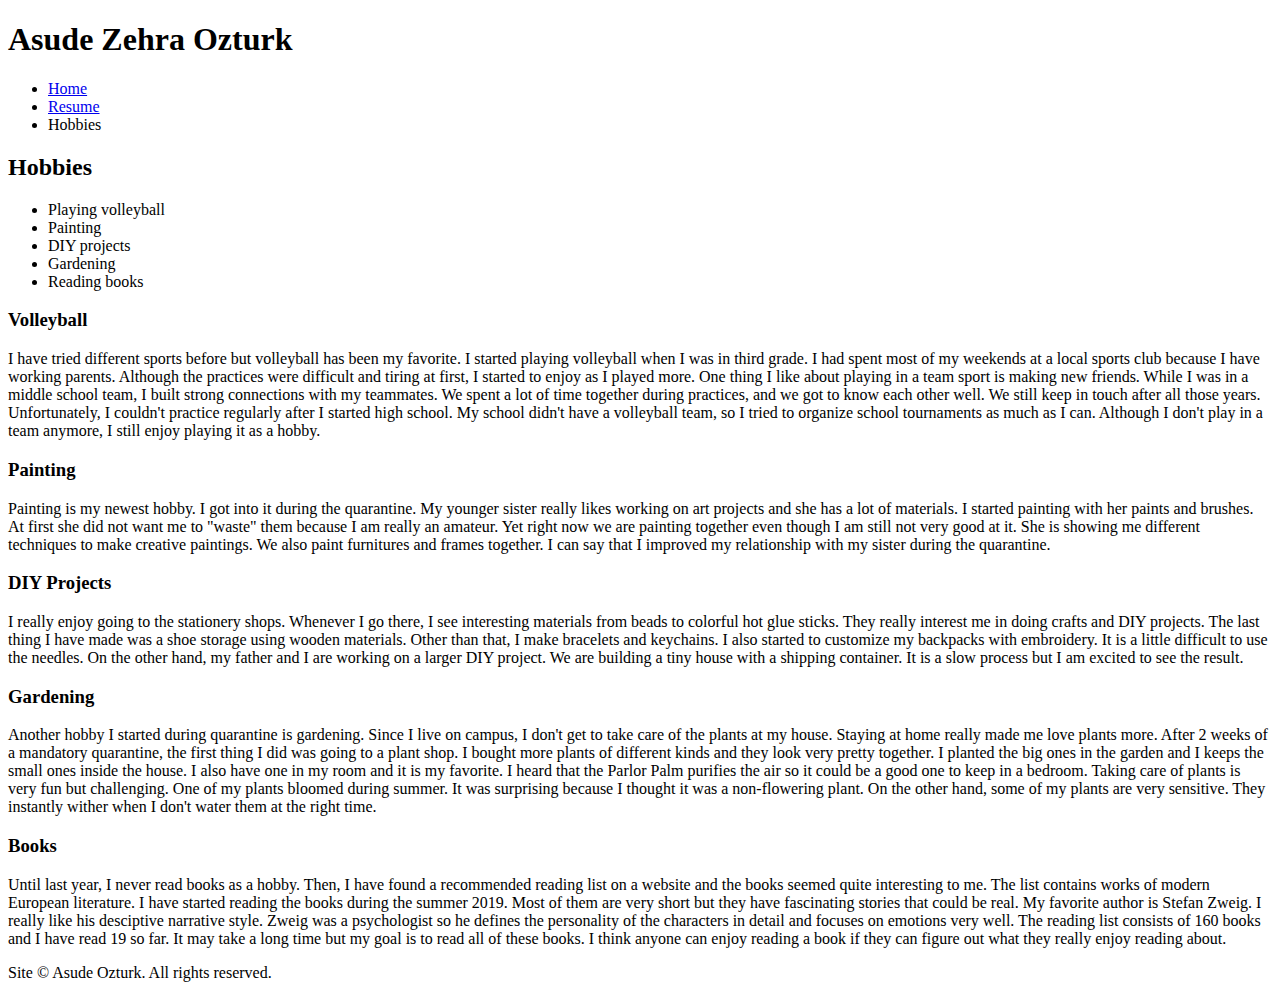
==== hobbies/index.html @ dbb240f9 "Copy files from project one" ====
<!DOCTYPE html>
<html lang="en">
  <head>
    <title>Asude Ozturk: Resume</title>
    <meta name="viewport" content="width=device-width,initial-scale=1.0,shrink-to-fit=none" />
    <meta charset="utf-8" />
  </head>
  <body>
    <header id="header">
      <h1>Asude Zehra Ozturk</h1>
      <nav id="navigation">
        <ul>
          <li><a href="../">Home</a></li>
          <li><a href="../resume">Resume</a></li>
          <li>Hobbies</li>
        </ul>
      </nav>
    </header>

    <main id="content">
      <article>
        <h2>Hobbies</h2>
        <ul class="hobbies">
          <li>Playing volleyball</li>
          <li>Painting</li>
          <li>DIY projects</li>
          <li>Gardening</li>
          <li>Reading books</li>
        </ul>

        <section id="volleyball">
          <h3>Volleyball</h3>
          <p>
            I have tried different sports before but volleyball has been my favorite.
            I started playing volleyball when I was in third grade. I had spent most of my
            weekends at a local sports club because I have working parents. Although the
            practices were difficult and tiring at first, I started to enjoy as I played
            more. One thing I like about playing in a team sport is making new friends.
            While I was in a middle school team, I built strong connections with my teammates.
            We spent a lot of time together during practices, and we got to know each other
            well. We still keep in touch after all those years. Unfortunately, I couldn't
            practice regularly after I started high school. My school didn't have a volleyball
            team, so I tried to organize school tournaments as much as I can. Although I don't
            play in a team anymore, I still enjoy playing it as a hobby.
          </p>
        </section>

        <section id="painting">
          <h3>Painting</h3>
          <p>
            Painting is my newest hobby. I got into it during the quarantine. My younger sister
            really likes working on art projects and she has a lot of materials. I started
            painting with her paints and brushes. At first she did not want me to "waste"
            them because I am really an amateur. Yet right now we are painting together even
            though I am still not very good at it. She is showing me different techniques to
            make creative paintings. We also paint furnitures and frames together. I can say
            that I improved my relationship with my sister during the quarantine.
          </p>
        </section>

        <section id="diy">
          <h3>DIY Projects</h3>
          <p>
            I really enjoy going to the stationery shops. Whenever I go there, I see interesting
            materials from beads to colorful hot glue sticks. They really interest me in doing
            crafts and DIY projects. The last thing I have made was a shoe storage using
            wooden materials. Other than that, I make bracelets and keychains. I also started
            to customize my backpacks with embroidery. It is a little difficult to use the needles.
            On the other hand, my father and I are working on a larger DIY project. We are building
            a tiny house with a shipping container. It is a slow process but I am excited to see
            the result.
          </p>
        </section>

        <section id="gardening">
          <h3>Gardening</h3>
          <p>
            Another hobby I started during quarantine is gardening. Since I live on campus, I don't
            get to take care of the plants at my house. Staying at home really made me love plants
            more. After 2 weeks of a mandatory quarantine, the first thing I did was going to a
            plant shop. I bought more plants of different kinds and they look very pretty together.
            I planted the big ones in the garden and I keeps the small ones inside the house. I also
            have one in my room and it is my favorite. I heard that the Parlor Palm purifies the air
            so it could be a good one to keep in a bedroom. Taking care of plants is very fun but
            challenging. One of my plants bloomed during summer. It was surprising because I thought
            it was a non-flowering plant. On the other hand, some of my plants are very sensitive.
            They instantly wither when I don't water them at the right time.
          </p>
        </section>

        <section id="books">
          <h3>Books</h3>
          <p>
            Until last year, I never read books as a hobby. Then, I have found a recommended
            reading list on a website and the books seemed quite interesting to me. The list contains
            works of modern European literature. I have started reading the books during the summer
            2019. Most of them are very short but they have fascinating stories that could be real.
            My favorite author is Stefan Zweig. I really like his desciptive narrative style. Zweig
            was a psychologist so he defines the personality of the characters in detail and focuses
            on emotions very well. The reading list consists of 160 books and I have read 19 so far.
            It may take a long time but my goal is to read all of these books. I think anyone can enjoy
            reading a book if they can figure out what they really enjoy reading about.
          </p>
        </section>
      </article>
    </main>

    <footer id="footer">
      <p>Site © Asude Ozturk. All rights reserved.</p>
    </footer>
  </body>
</html>
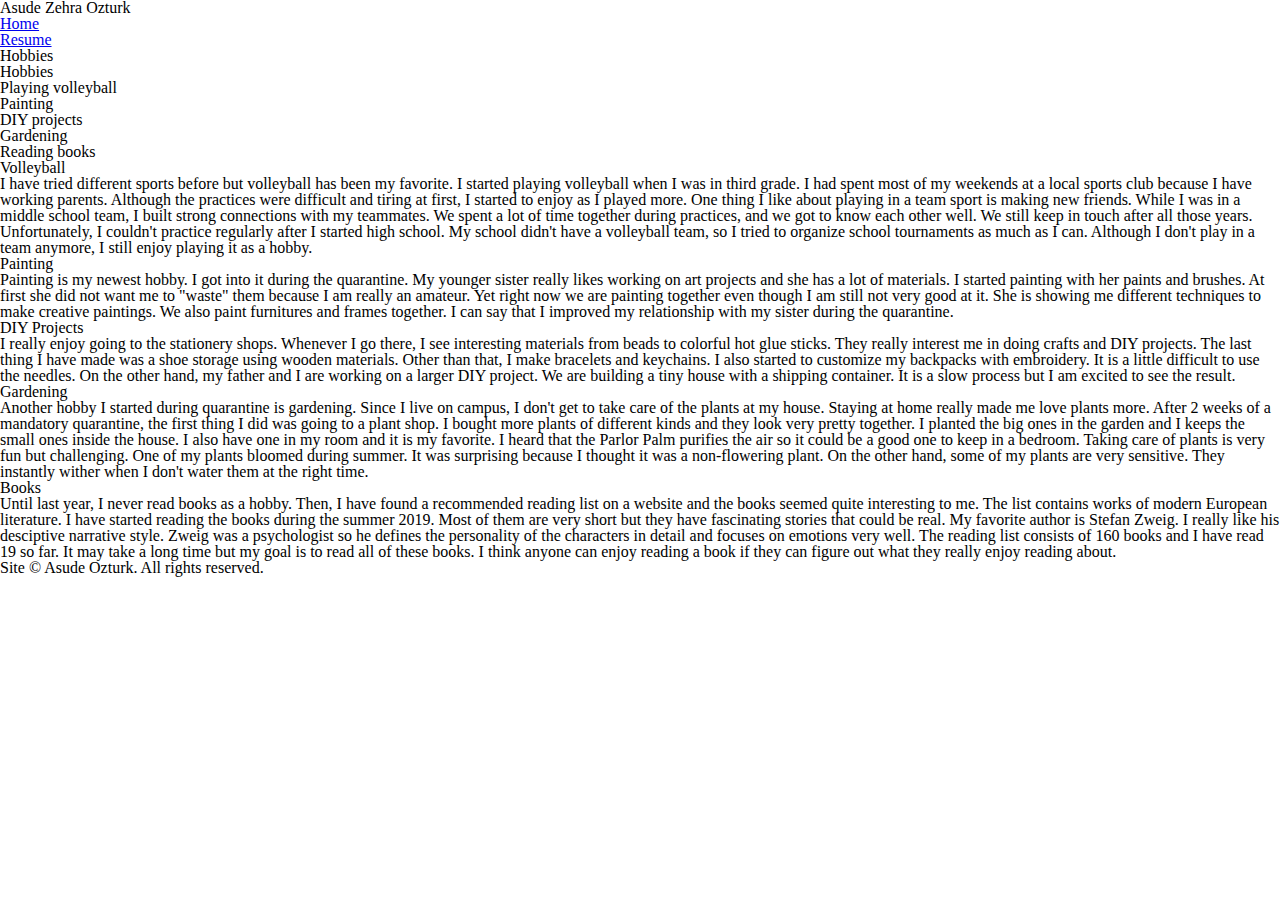
==== commit e43b0701: "Assign id to html elements" ====
--- a/hobbies/index.html
+++ b/hobbies/index.html
@@ -1,8 +1,9 @@
 <!DOCTYPE html>
-<html lang="en">
+<html lang="en" id="hobbies-page">
   <head>
     <title>Asude Ozturk: Resume</title>
     <meta name="viewport" content="width=device-width,initial-scale=1.0,shrink-to-fit=none" />
+    <link rel="stylesheet" href="../assets/css/screen.css" />
     <meta charset="utf-8" />
   </head>
   <body>
--- a/assets/css/screen.css
+++ b/assets/css/screen.css
@@ -0,0 +1,7 @@
+
+
+/* stylelint-disable */
+a,abbr,acronym,address,applet,article,aside,audio,b,big,blockquote,body,canvas,caption,center,cite,code,dd,del,details,dfn,div,dl,dt,em,embed,fieldset,figcaption,figure,footer,form,h1,h2,h3,h4,h5,h6,header,hgroup,html,i,iframe,img,ins,kbd,label,legend,li,mark,menu,nav,object,ol,output,p,pre,q,ruby,s,samp,section,small,span,strike,strong,sub,summary,sup,table,tbody,td,tfoot,th,thead,time,tr,tt,u,ul,var,video{margin:0;padding:0;border:0;font:inherit;vertical-align:baseline}article,aside,details,figcaption,figure,footer,header,hgroup,main,menu,nav,section{display:block}html{line-height:1}body{line-height:inherit}ol,ul{list-style:none}blockquote,q{quotes:none}blockquote:after,blockquote:before,q:after,q:before{content:'';content:none}table{border-collapse:collapse;border-spacing:0}
+/* stylelint-enable */
+
+/* Begin site styles below */
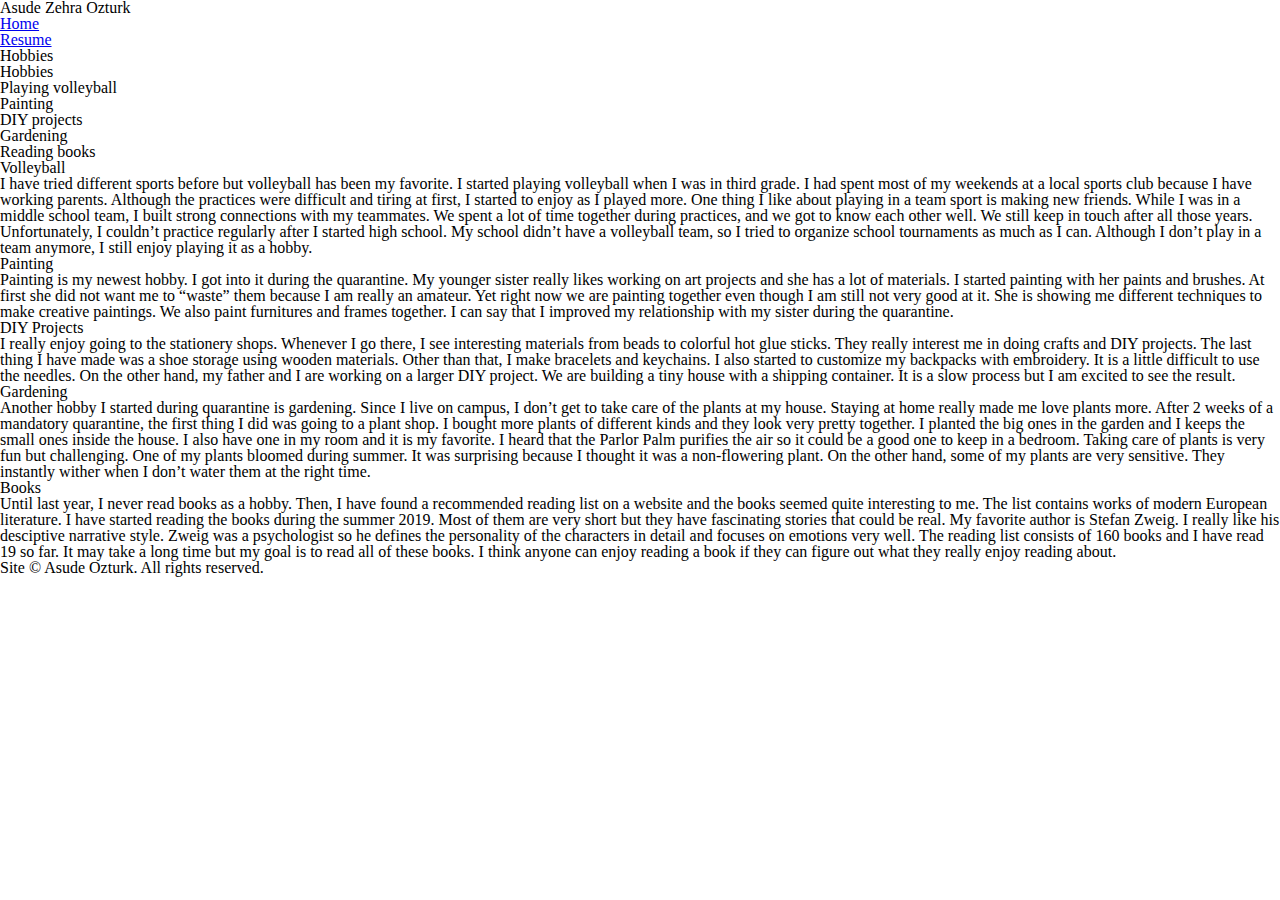
==== commit 0c387ce0: "Insert curly quotes" ====
--- a/hobbies/index.html
+++ b/hobbies/index.html
@@ -39,9 +39,9 @@
             more. One thing I like about playing in a team sport is making new friends.
             While I was in a middle school team, I built strong connections with my teammates.
             We spent a lot of time together during practices, and we got to know each other
-            well. We still keep in touch after all those years. Unfortunately, I couldn't
-            practice regularly after I started high school. My school didn't have a volleyball
-            team, so I tried to organize school tournaments as much as I can. Although I don't
+            well. We still keep in touch after all those years. Unfortunately, I couldn’t
+            practice regularly after I started high school. My school didn’t have a volleyball
+            team, so I tried to organize school tournaments as much as I can. Although I don’t
             play in a team anymore, I still enjoy playing it as a hobby.
           </p>
         </section>
@@ -51,7 +51,7 @@
           <p>
             Painting is my newest hobby. I got into it during the quarantine. My younger sister
             really likes working on art projects and she has a lot of materials. I started
-            painting with her paints and brushes. At first she did not want me to "waste"
+            painting with her paints and brushes. At first she did not want me to “waste”
             them because I am really an amateur. Yet right now we are painting together even
             though I am still not very good at it. She is showing me different techniques to
             make creative paintings. We also paint furnitures and frames together. I can say
@@ -76,7 +76,7 @@
         <section id="gardening">
           <h3>Gardening</h3>
           <p>
-            Another hobby I started during quarantine is gardening. Since I live on campus, I don't
+            Another hobby I started during quarantine is gardening. Since I live on campus, I don’t
             get to take care of the plants at my house. Staying at home really made me love plants
             more. After 2 weeks of a mandatory quarantine, the first thing I did was going to a
             plant shop. I bought more plants of different kinds and they look very pretty together.
@@ -85,7 +85,7 @@
             so it could be a good one to keep in a bedroom. Taking care of plants is very fun but
             challenging. One of my plants bloomed during summer. It was surprising because I thought
             it was a non-flowering plant. On the other hand, some of my plants are very sensitive.
-            They instantly wither when I don't water them at the right time.
+            They instantly wither when I don’t water them at the right time.
           </p>
         </section>
 
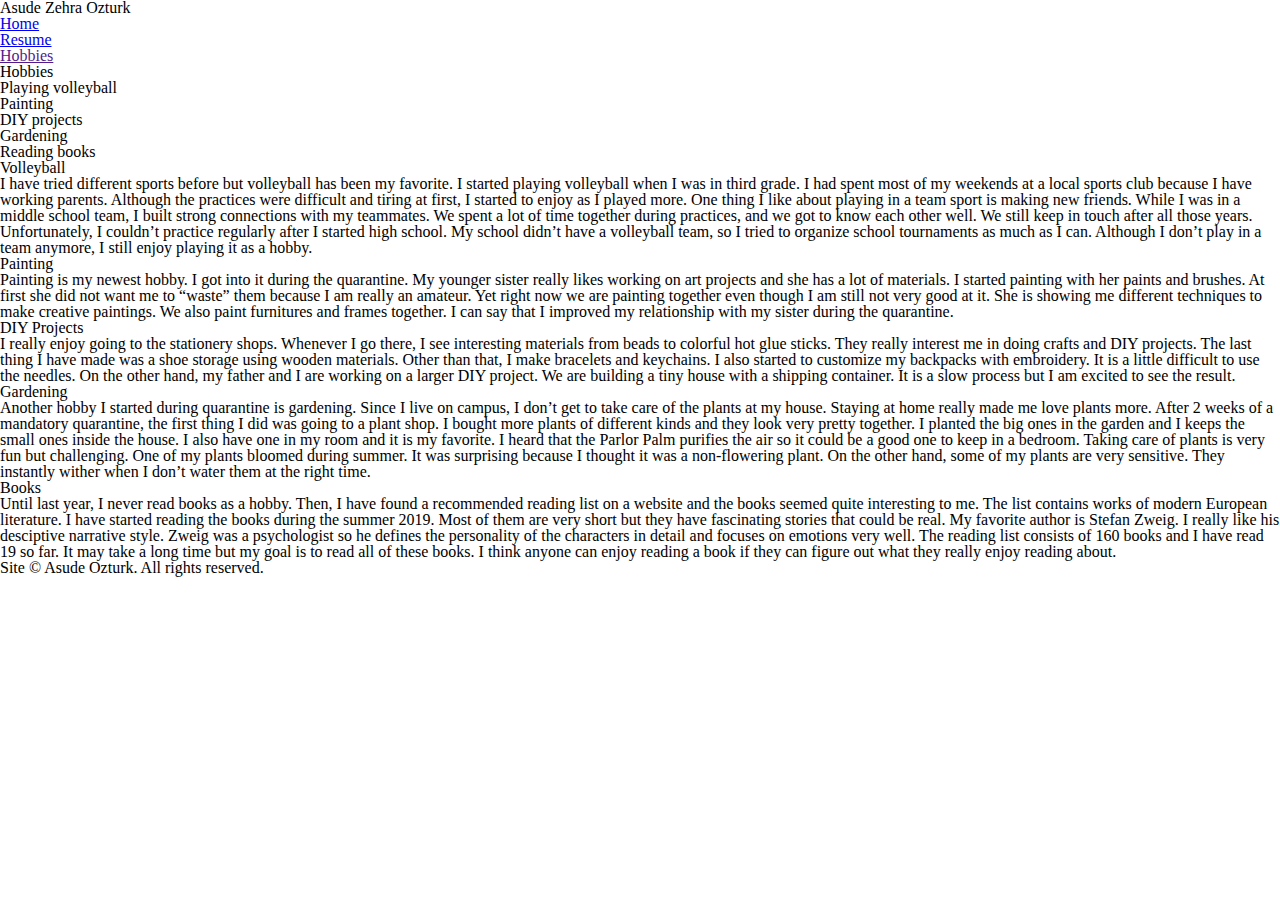
==== commit 30e28a1e: "Add link to current page to keep the style of navigation consistent" ====
--- a/hobbies/index.html
+++ b/hobbies/index.html
@@ -13,7 +13,7 @@
         <ul>
           <li><a href="../">Home</a></li>
           <li><a href="../resume">Resume</a></li>
-          <li>Hobbies</li>
+          <li><a href="">Hobbies</a></li>
         </ul>
       </nav>
     </header>
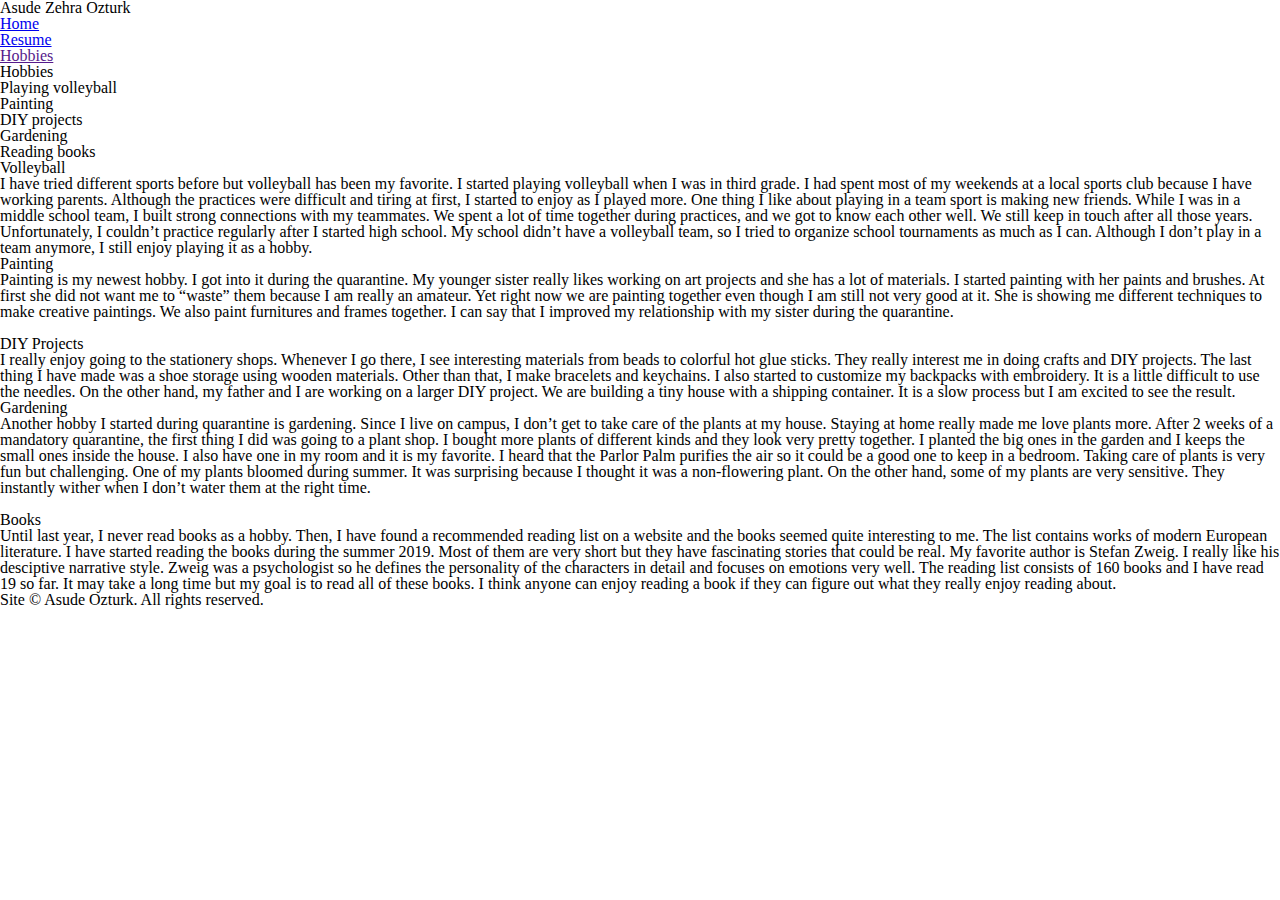
==== commit 8c4661c3: "Construct figure element to add images and caption" ====
--- a/hobbies/index.html
+++ b/hobbies/index.html
@@ -11,9 +11,9 @@
       <h1>Asude Zehra Ozturk</h1>
       <nav id="navigation">
         <ul>
-          <li><a href="../">Home</a></li>
-          <li><a href="../resume">Resume</a></li>
-          <li><a href="">Hobbies</a></li>
+          <li><a href="../" class="other-page">Home</a></li>
+          <li><a href="../resume" class="other-page">Resume</a></li>
+          <li><a href="" class="current-page">Hobbies</a></li>
         </ul>
       </nav>
     </header>
@@ -57,6 +57,11 @@
             make creative paintings. We also paint furnitures and frames together. I can say
             that I improved my relationship with my sister during the quarantine.
           </p>
+          <figure>
+            <img/>
+            <figcaption>
+            </figcaption>
+          </figure>
         </section>
 
         <section id="diy">
@@ -87,6 +92,11 @@
             it was a non-flowering plant. On the other hand, some of my plants are very sensitive.
             They instantly wither when I don’t water them at the right time.
           </p>
+          <figure>
+            <img/>
+            <figcaption>
+            </figcaption>
+          </figure>
         </section>
 
         <section id="books">
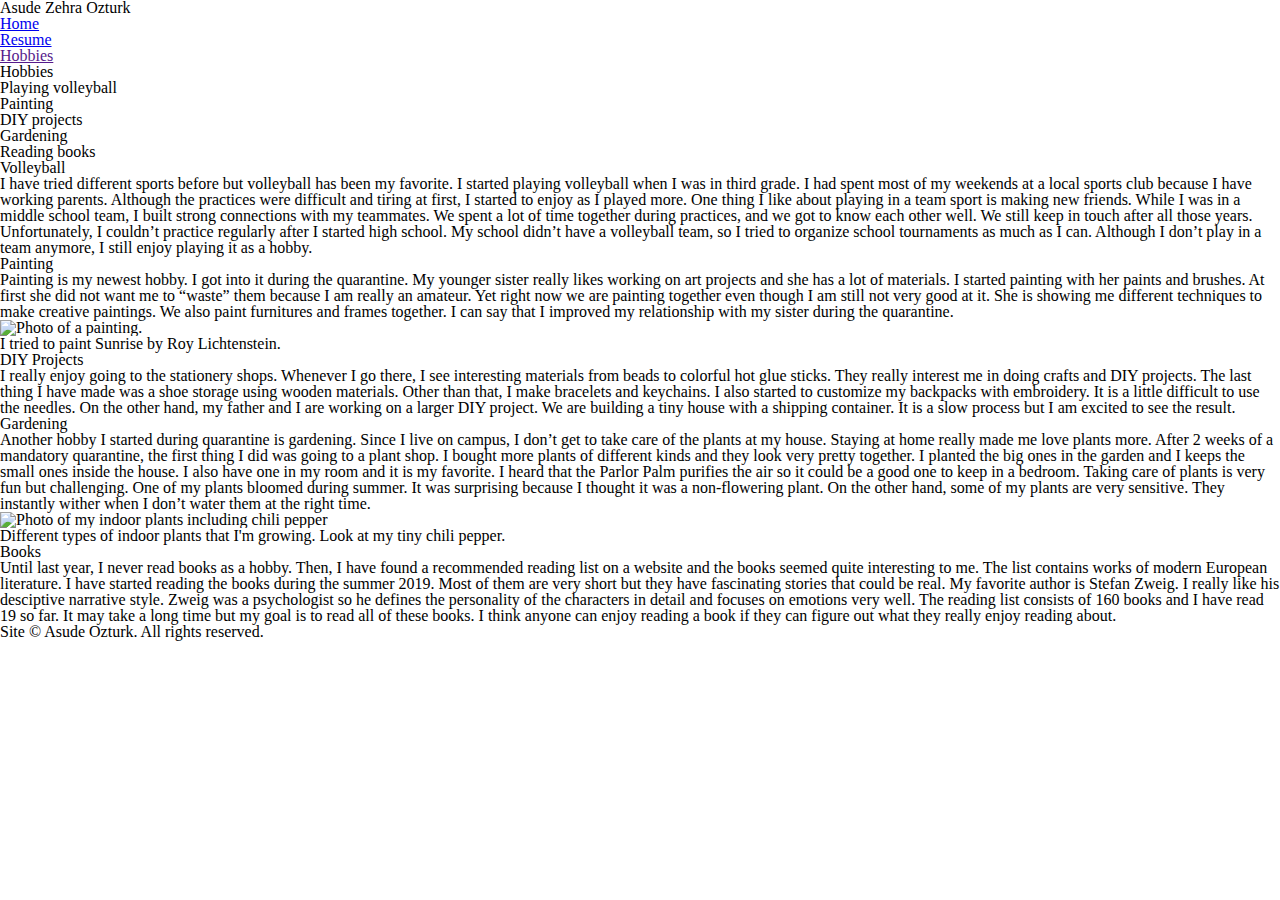
==== commit 688f8805: "Add images with alt attribute for accessibility" ====
--- a/hobbies/index.html
+++ b/hobbies/index.html
@@ -58,8 +58,10 @@
             that I improved my relationship with my sister during the quarantine.
           </p>
           <figure>
-            <img/>
+            <img src="../assets/img/painting.jpg"
+              alt="Photo of a painting." />
             <figcaption>
+              I tried to paint Sunrise by Roy Lichtenstein.
             </figcaption>
           </figure>
         </section>
@@ -93,8 +95,10 @@
             They instantly wither when I don’t water them at the right time.
           </p>
           <figure>
-            <img/>
+            <img src="../assets/img/plants.jpg"
+              alt="Photo of my indoor plants including chili pepper" />
             <figcaption>
+              Different types of indoor plants that I'm growing. Look at my tiny chili pepper.
             </figcaption>
           </figure>
         </section>
